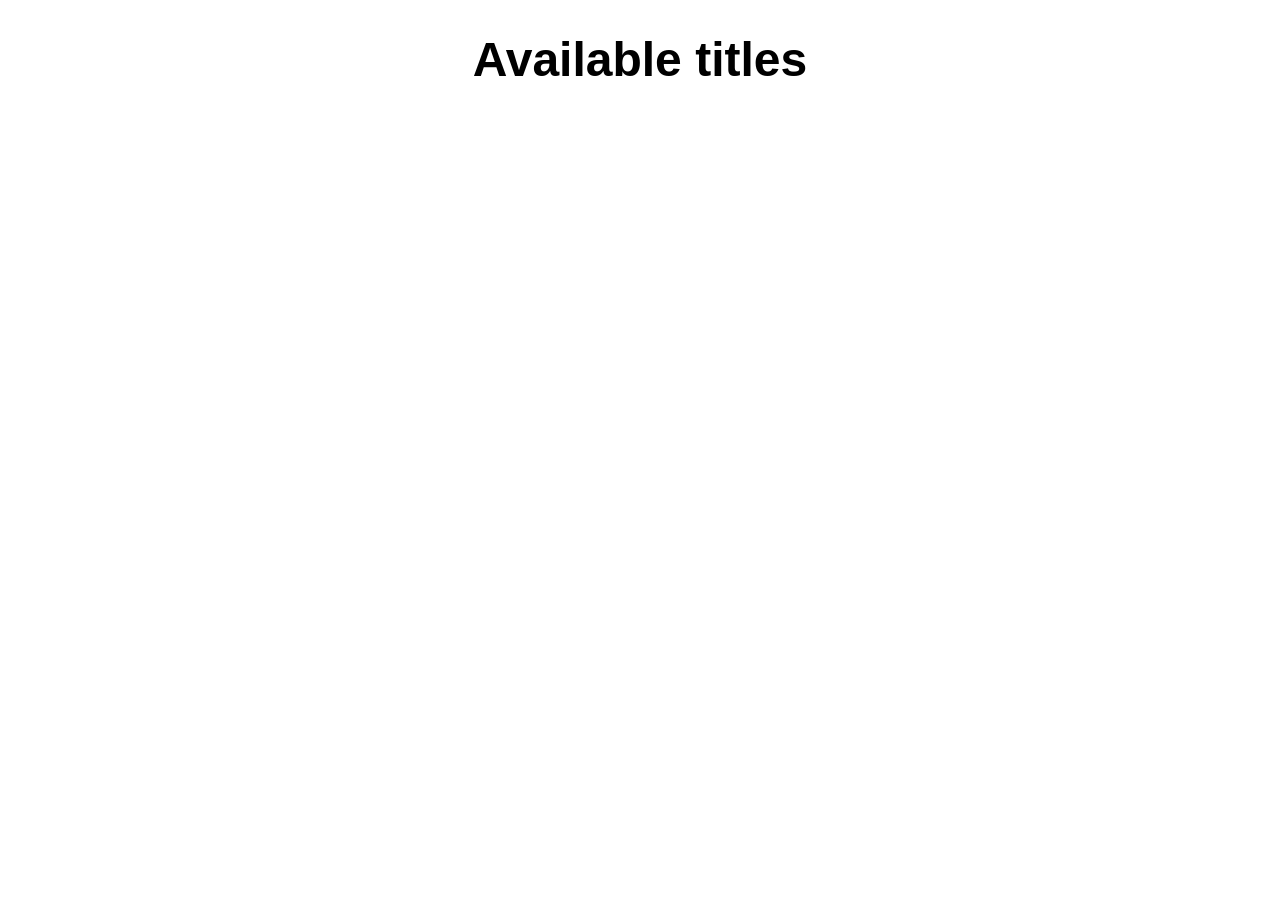
==== index.html @ 63cd94c2 "Add submit button to new book form" ====
<!DOCTYPE html>
<html lang="en">
<head>
    <meta charset="UTF-8">
    <meta name="viewport" content="width=device-width, initial-scale=1.0">
    <link rel="stylesheet" href="css/style.css">
    <script src="js/script.js" defer></script>
    <title>The Library</title>
</head>
<body>
    <h1>Available titles</h1>
    <div class="library-grid">
        <!-- Here we need to display books via JS -->
    </div>
    <dialog class="modal" id="modal">
        <h2>Add a new book to the library</h2>
        <form class="new-book-form" id="new-book-form">
            <input type="text" name="title" id="title" placeholder="Title">
            <input type="text" name="author" id="author" placeholder="Author">
            <input type="tel" name="isbn" id="isbn" placeholder="ISBN number">
            <input type="tel" name="year" id="year" placeholder="Year published">
            <select name="genre" id="genre">
                <option value="" disabled selected hidden>Select a genre</option>
                <option value="action-adventure">Action & Adventure</option>
                <option value="biography">Biography & Memoir</option>
                <option value="childrens">Children's</option>
                <option value="classics">Classics</option>
                <option value="comic-graphic">Comic & Graphic Novel</option>
                <option value="crime">Crime</option>
                <option value="dystopian">Dystopian</option>
                <option value="fantasy">Fantasy</option>
                <option value="historical-fiction">Historical Fiction</option>
                <option value="horror">Horror</option>
                <option value="humour">Humour</option>
                <option value="literary-fiction">Literary Fiction</option>
                <option value="mystery">Mystery</option>
                <option value="non-fiction">Non-Fiction</option>
                <option value="paranormal">Paranormal</option>
                <option value="philosophy">Philosophy</option>
                <option value="poetry">Poetry</option>
                <option value="psychological-thriller">Psychological Thriller</option>
                <option value="romance">Romance</option>
                <option value="sci-fi">Science Fiction</option>
                <option value="self-help">Self-Help</option>
                <option value="short-stories">Short Stories</option>
                <option value="spirituality">Spirituality</option>
                <option value="sports">Sports</option>
                <option value="thriller">Thriller</option>
                <option value="travel">Travel</option>
                <option value="true-crime">True Crime</option>
                <option value="young-adult">Young Adult</option>
            </select>
            <button type="submit">Add</button>
        </form>
    </dialog>
</body>
</html>
---- css/style.css ----
body {
    height: 100%;
    width: auto;
}

h1 {
    font-family: 'Franklin Gothic Medium', 'Arial Narrow', Arial, sans-serif;
    font-size: 48px;
    text-align: center;
}

.library-grid {
    display: grid;
    width: 100%;
    height: auto;

    grid-template-columns: repeat(5, 1fr);
    grid-auto-rows: 400px;
    row-gap: 48px;

}

.book {  /* Controls the display of library book cards */
    display: flex;
    flex-direction: column;
    align-items: center;
    justify-content: center;
    justify-self: center;
    align-self: self-start;
    min-height: fit-content;
    width: 300px;
    padding: 16px 8px;
    border-radius: 16px;
    box-shadow: 1px 1px 8px 2px #B6B6B6;
    background-color: rgba(255, 255, 255, 0.415);
}

.book-info {
    display: flex;
    flex-direction: column;
    justify-content: center;
    align-items: center;

    h2 {
        text-align: center;
        text-wrap: wrap;
    }

    p, strong {
        padding: 0;
        margin: 0;
        font-size: 18px;
        font-family: 'Segoe UI', Tahoma, Geneva, Verdana, sans-serif;
    }
}

.book > img {
    height: 250px;
    width: auto;
    border-radius: 4px;
}
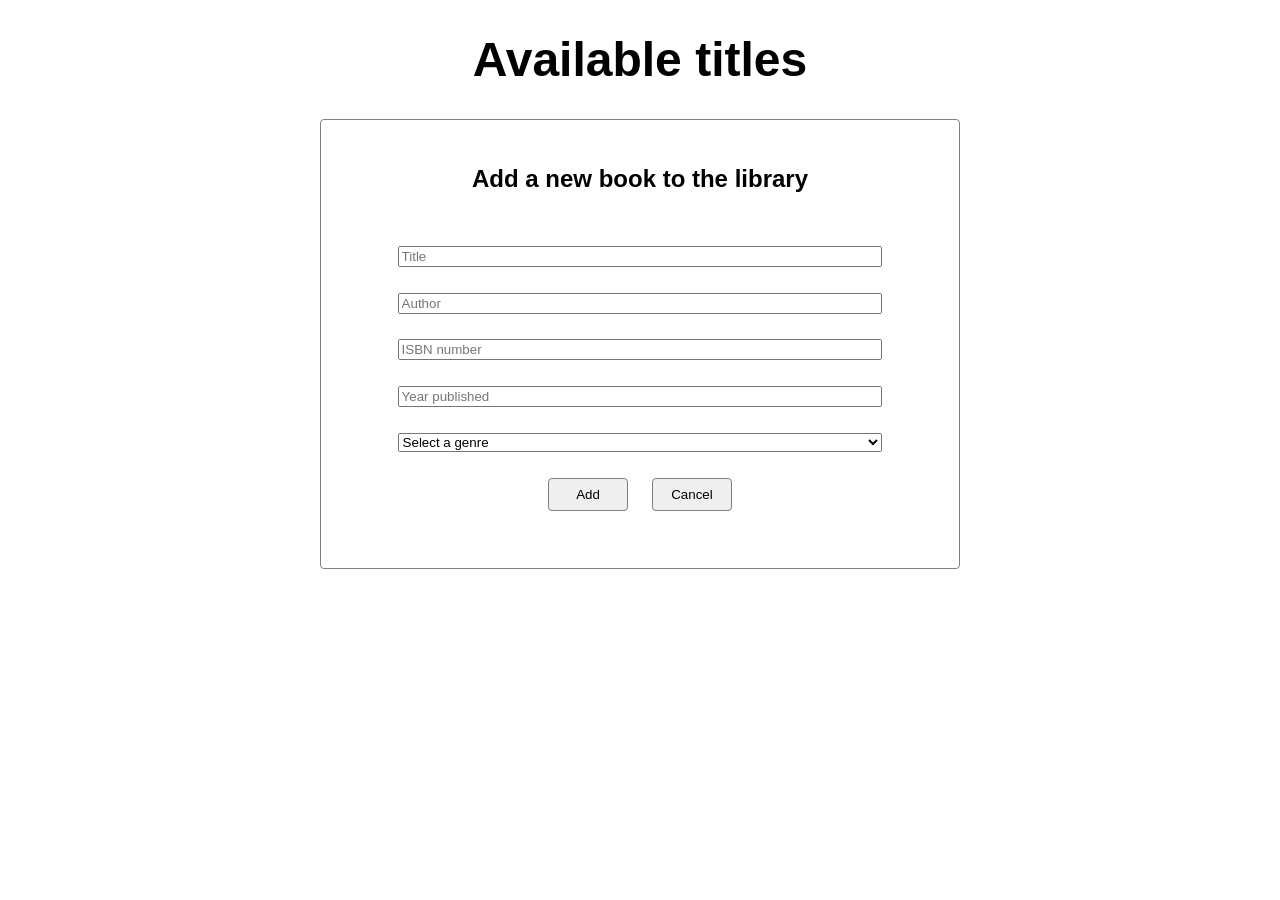
==== commit 0e202db3: "Add stling to new book form" ====
--- a/index.html
+++ b/index.html
@@ -12,13 +12,14 @@
     <div class="library-grid">
         <!-- Here we need to display books via JS -->
     </div>
-    <dialog class="modal" id="modal">
+    <dialog open class="modal" id="modal">
+        
         <h2>Add a new book to the library</h2>
         <form class="new-book-form" id="new-book-form">
             <input type="text" name="title" id="title" placeholder="Title">
-            <input type="text" name="author" id="author" placeholder="Author">
-            <input type="tel" name="isbn" id="isbn" placeholder="ISBN number">
-            <input type="tel" name="year" id="year" placeholder="Year published">
+            <input type="text" name="author" id="author" placeholder="Author" pattern="[^\d]+">
+            <input type="tel" name="isbn" id="isbn" placeholder="ISBN number" pattern="\d{10}|\d{13}" title="ISBN number should be 10 or 13 numbers">
+            <input type="tel" name="year" id="year" placeholder="Year published" pattern="\d{4}">
             <select name="genre" id="genre">
                 <option value="" disabled selected hidden>Select a genre</option>
                 <option value="action-adventure">Action & Adventure</option>
@@ -50,7 +51,10 @@
                 <option value="true-crime">True Crime</option>
                 <option value="young-adult">Young Adult</option>
             </select>
-            <button type="submit">Add</button>
+            <div class="button-wrap">
+                <button class="submit-button" type="submit">Add</button>
+                <button class="close-modal" id="close-modal">Cancel</button>
+            </div>
         </form>
     </dialog>
 </body>
--- a/css/style.css
+++ b/css/style.css
@@ -58,4 +58,53 @@
     height: 250px;
     width: auto;
     border-radius: 4px;
+}
+
+
+dialog {
+    display: flex;
+    flex-direction: column;
+    position: relative;
+    box-sizing: border-box;
+    justify-content: center;
+    align-items: center;
+
+    height: 50vh;
+    width: 50vw;
+
+
+    border: 1px solid grey;
+    border-radius: 4px;
+
+    h2 {
+        font-family: 'Segoe UI', Tahoma, Geneva, Verdana, sans-serif;
+        margin: 0;
+        padding: 0;
+    }
+
+    form {
+        display: flex;
+        flex-direction: column;
+        justify-content: space-around;
+        align-self: center;
+        width: 80%;
+        height: 70%;
+        margin-top: 40px;
+    }
+
+    form > .button-wrap {
+        display: flex;
+        justify-content: center;
+        align-items: center;
+        gap: 24px;
+        width: 100%;
+    }
+
+    .submit-button, .close-modal {
+        width: 80px;
+        padding: 8px;
+        border-radius: 4px;
+        border: 1px solid grey;
+    }
+
 }
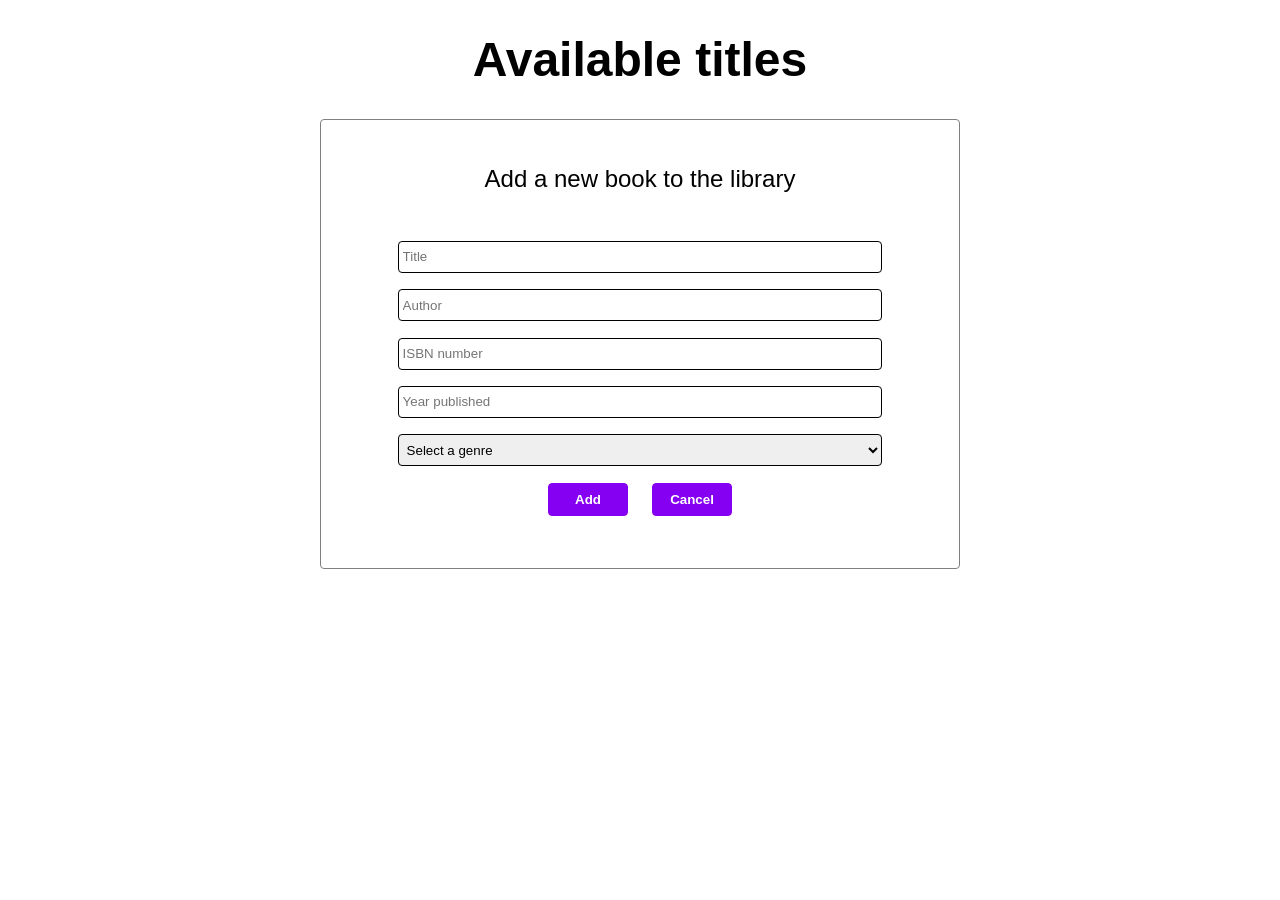
==== commit af8695a1: "Add event listener to open modal on click" ====
--- a/index.html
+++ b/index.html
@@ -12,7 +12,7 @@
     <div class="library-grid">
         <!-- Here we need to display books via JS -->
     </div>
-    <dialog open class="modal" id="modal">
+    <dialog class="modal" id="modal">
         
         <h2>Add a new book to the library</h2>
         <form class="new-book-form" id="new-book-form">
--- a/css/style.css
+++ b/css/style.css
@@ -78,6 +78,7 @@
 
     h2 {
         font-family: 'Segoe UI', Tahoma, Geneva, Verdana, sans-serif;
+        font-weight: normal;
         margin: 0;
         padding: 0;
     }
@@ -104,7 +105,32 @@
         width: 80px;
         padding: 8px;
         border-radius: 4px;
-        border: 1px solid grey;
+        border: 1px solid rgb(133, 0, 242);
+        background-color: rgb(133, 0, 242);
+        color: white;
+        font-weight: bold;
     }
 
+    .submit-button:hover {
+        background-color: greenyellow;
+        color: rgb(133, 0, 242);
+        font-weight: bold;
+        border: none;
+    }
+
+    .close-modal:hover {
+        background-color: red;
+        color: whitesmoke;
+        font-weight: bold;
+        border: none;
+    }
+
+    input, select {
+        box-sizing: border-box;
+        height: 32px;
+        padding: 4px;
+        border-radius: 4px;
+        border: 1px solid black;
+        color: black;
+    }
 }
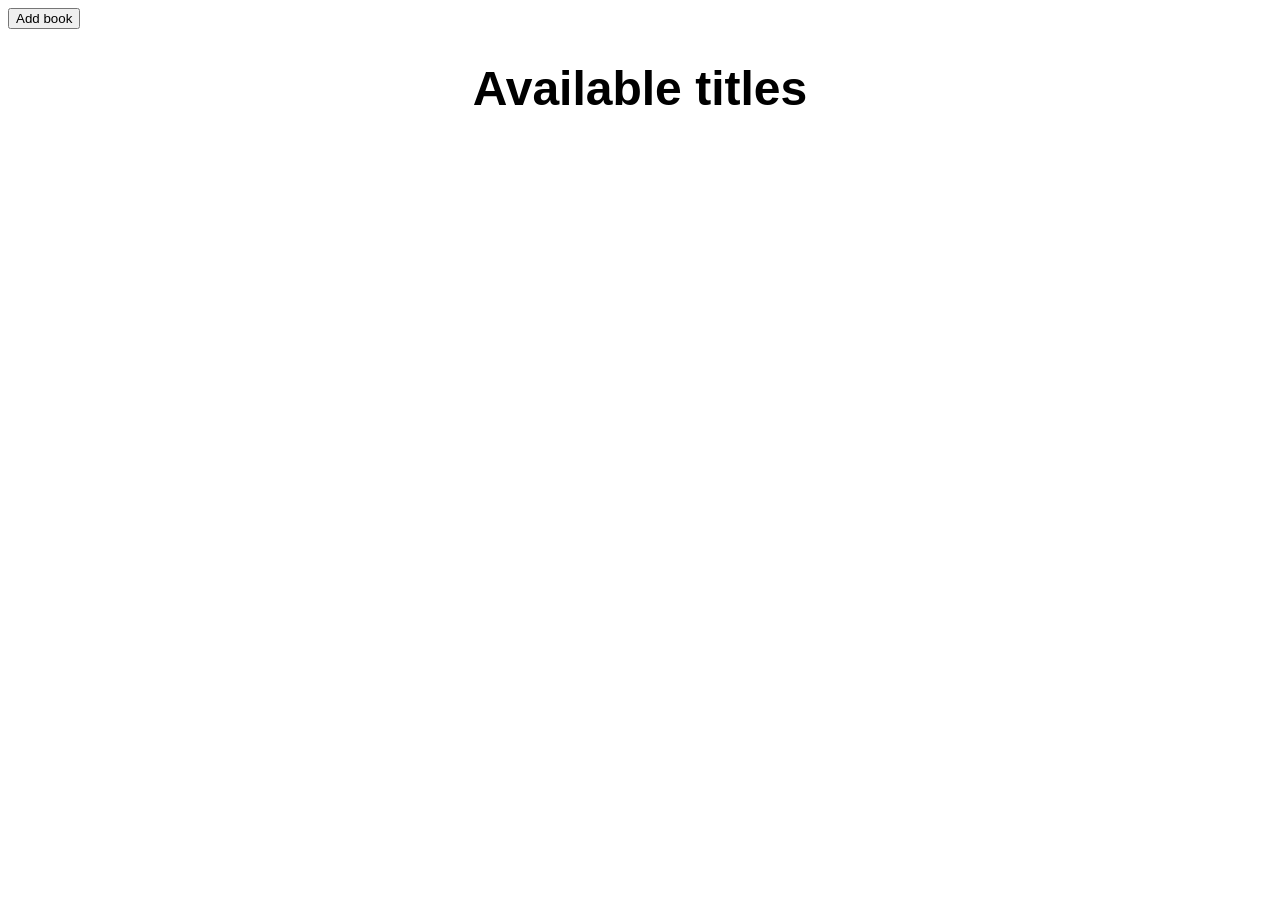
==== commit 7810628a: "Add functions to open and close the modal" ====
--- a/index.html
+++ b/index.html
@@ -8,12 +8,14 @@
     <title>The Library</title>
 </head>
 <body>
+    <div class="header">
+        <button class="new-book-button" id="open-modal">Add book</button>
+    </div>
     <h1>Available titles</h1>
     <div class="library-grid">
         <!-- Here we need to display books via JS -->
     </div>
     <dialog class="modal" id="modal">
-        
         <h2>Add a new book to the library</h2>
         <form class="new-book-form" id="new-book-form">
             <input type="text" name="title" id="title" placeholder="Title">
--- a/css/style.css
+++ b/css/style.css
@@ -61,7 +61,7 @@
 }
 
 
-dialog {
+dialog[open] {
     display: flex;
     flex-direction: column;
     position: relative;
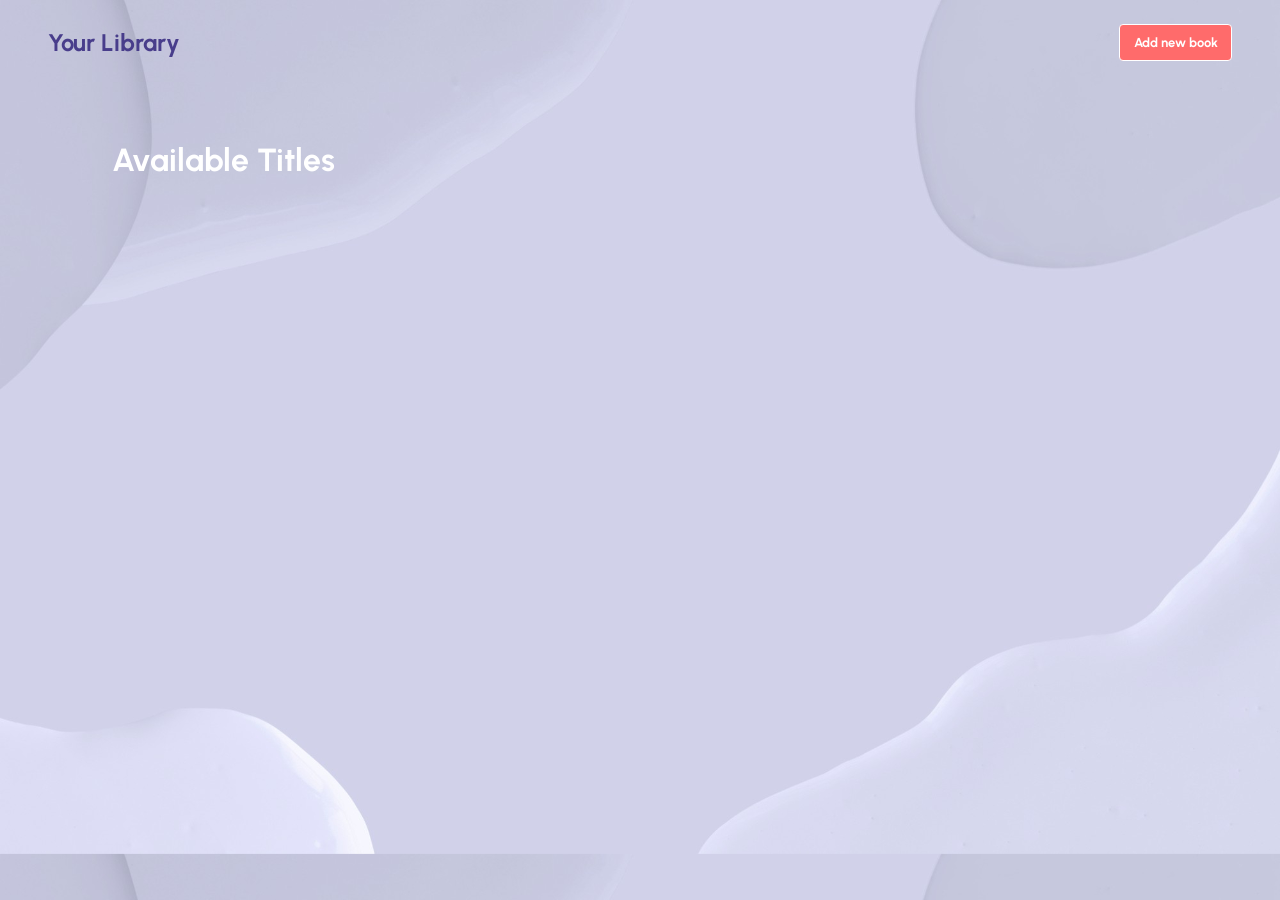
==== commit f719917c: "Add styling to card buttons" ====
--- a/index.html
+++ b/index.html
@@ -9,9 +9,10 @@
 </head>
 <body>
     <div class="header">
-        <button class="new-book-button" id="open-modal">Add book</button>
+        <h1 class="logo">Your Library</h1>
+        <button class="new-book-button" id="open-modal">Add new book</button>
     </div>
-    <h1>Available titles</h1>
+    <h1 class="title">Available Titles</h1>
     <div class="library-grid">
         <!-- Here we need to display books via JS -->
     </div>
@@ -55,7 +56,7 @@
             </select>
             <div class="button-wrap">
                 <button class="submit-button" type="submit">Add</button>
-                <button class="close-modal" id="close-modal">Cancel</button>
+                <button class="close-modal" id="close-modal" type="reset">Cancel</button>
             </div>
         </form>
     </dialog>
--- a/css/style.css
+++ b/css/style.css
@@ -1,18 +1,79 @@
+/* ------------------FONTS---------------- */
+@font-face {
+    font-family: 'Urbanist';
+    src: url('../fonts/Urbanist/Urbanist-Regular.woff2') format('woff2'),
+        url('../fonts/Urbanist/Urbanist-Regular.woff') format('woff');
+    font-weight: normal;
+    font-style: normal;
+    font-display: swap;
+}
+
+@font-face {
+    font-family: 'Urbanist';
+    src: url('../fonts/Urbanist/Urbanist-Bold.woff2') format('woff2'),
+        url('../fonts/Urbanist/Urbanist-Bold.woff') format('woff');
+    font-weight: bold;
+    font-style: normal;
+    font-display: swap;
+}
+
+:root {
+  --urbanist: 'Urbanist', 'Franklin Gothic Medium', 'Arial Narrow';
+}
+
 body {
     height: 100%;
     width: auto;
-}
-
-h1 {
-    font-family: 'Franklin Gothic Medium', 'Arial Narrow', Arial, sans-serif;
-    font-size: 48px;
-    text-align: center;
-}
-
+    padding: 16px 40px;
+    background-image: url(../img/background_img.jpg);
+    background-size: cover;
+}
+
+/* ----------------HEADER-------------------- */
+.header {
+    display: flex;
+    justify-content: space-between;
+    align-items: center;
+    margin-bottom: 5em;
+}
+
+.logo {
+    font-family: 'Urbanist', 'Franklin Gothic Medium', 'Arial Narrow';
+    font-size: 24px;
+    margin: 0;
+    color: darkslateblue;
+}
+
+.new-book-button {
+    font-family: var(--urbanist);
+    font-weight: bold;
+    padding: .7em 1em;
+    border-radius: 4px;
+    border: 1px solid;
+    background-color: #FF6B6B;
+    color: #fff;
+
+    &:hover {
+        background-color: #FF4444;
+        border: 1px solid #FF4444;
+
+    }
+}
+
+
+.title {
+    font-family: 'Urbanist', 'Franklin Gothic Medium', 'Arial Narrow';
+    font-size: 32px;
+    margin-left: 2em;
+    color: #fff;
+}
+
+/* -----------------------GRID------------------------ */
 .library-grid {
     display: grid;
     width: 100%;
     height: auto;
+    margin-top: 5em;
 
     grid-template-columns: repeat(5, 1fr);
     grid-auto-rows: 400px;
@@ -28,11 +89,29 @@
     justify-self: center;
     align-self: self-start;
     min-height: fit-content;
-    width: 300px;
     padding: 16px 8px;
     border-radius: 16px;
-    box-shadow: 1px 1px 8px 2px #B6B6B6;
-    background-color: rgba(255, 255, 255, 0.415);
+
+    .card-button-wrap {
+        display: flex;
+        width: 90%;
+        justify-content: space-between;
+        margin-top: 24px;
+    }
+
+    .mark-read {
+        background: none;
+        border: none;
+    }
+
+    .delete-book {
+        background: none;
+        border: none;
+    }
+
+    .delete-book > img {
+        width: 20px;
+    }
 }
 
 .book-info {
@@ -42,23 +121,55 @@
     align-items: center;
 
     h2 {
+        font-family: var(--urbanist);
+        font-size: 16px;
         text-align: center;
         text-wrap: wrap;
+        margin-bottom: 2em;
+        color: rgb(41, 35, 81);
     }
 
     p, strong {
+        font-family: var(--urbanist);
+        color: rgb(41, 35, 81);
         padding: 0;
         margin: 0;
-        font-size: 18px;
-        font-family: 'Segoe UI', Tahoma, Geneva, Verdana, sans-serif;
-    }
+        font-size: 14px;
+    }
+}
+.delete-book {
+    padding: 0;
 }
 
 .book > img {
-    height: 250px;
+    height: 200px;
     width: auto;
     border-radius: 4px;
-}
+    box-shadow: 7px 7px 40px 5px rgba(32, 19, 81, 0.549);
+    
+}
+
+.card-button-wrap {
+    display: flex;
+    justify-content: space-between;
+    min-width: 150px;
+}
+
+.mark-read {
+    color: darkslateblue;
+    min-width: 100px;
+    padding: 0;
+    margin: 0;
+}
+
+.mark-read.finished {
+    color: #008B8B;
+
+    &::after {
+        content: " ✅";
+    }
+}
+
 
 
 dialog[open] {
@@ -133,4 +244,8 @@
         border: 1px solid black;
         color: black;
     }
+}
+
+dialog::backdrop {
+   backdrop-filter: blur(10px);
 }
